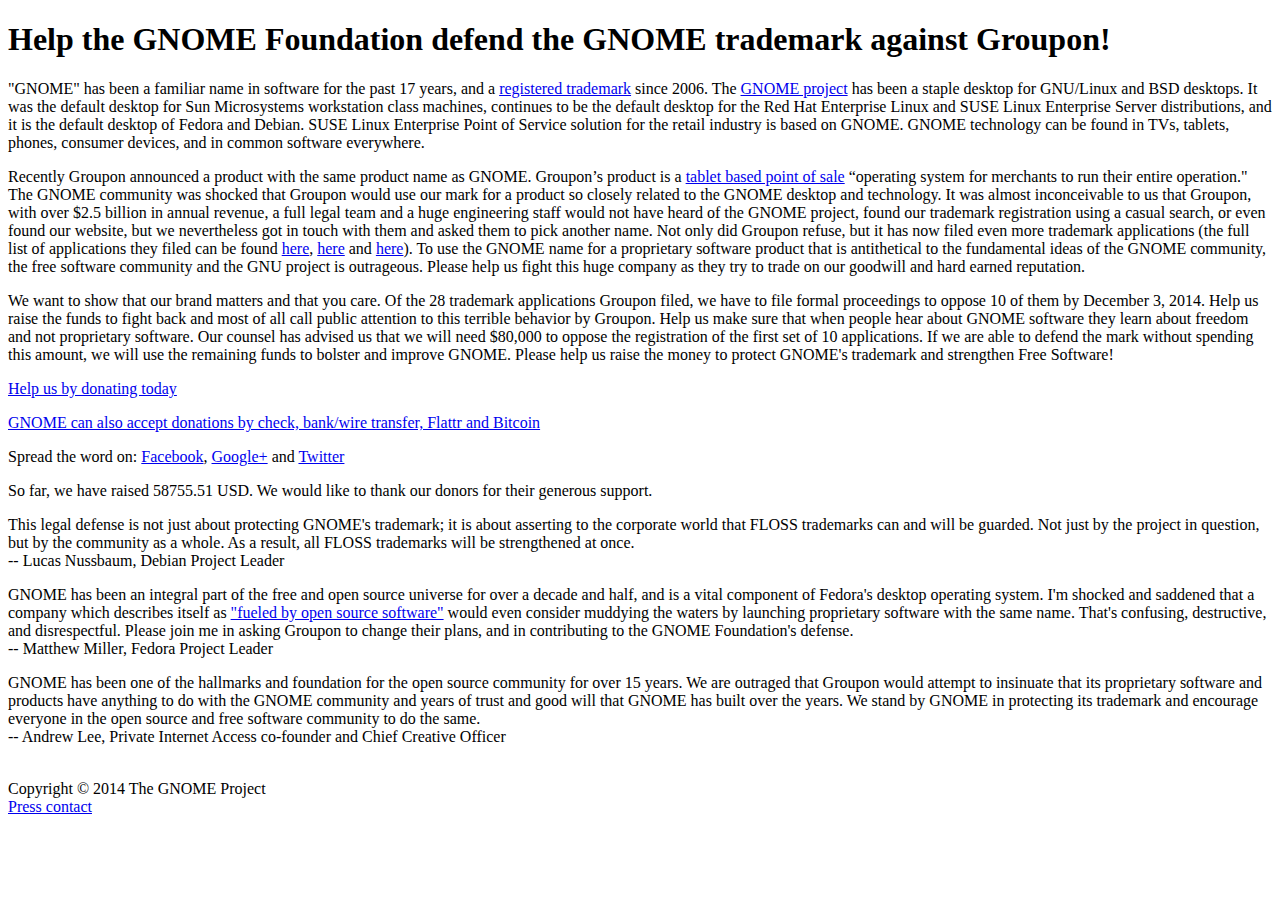
==== theme/groupon/index.html @ 88a415b1 "Fix typos on the css class name" ====
<!DOCTYPE html>
<html lang="en">
  <head>
    <meta charset="utf-8">
    <meta http-equiv="X-UA-Compatible" content="IE=edge">
    <meta name="viewport" content="width=device-width, initial-scale=1">
    <title>Help the GNOME Foundation defend the GNOME trademark</title>

    <!-- Bootstrap -->
    <link href="https://static.gnome.org/groupon/css/bootstrap.min.css" rel="stylesheet">
    <link href="https://static.gnome.org/groupon/css/gnome-vs-groupon.css" rel="stylesheet">
    <link rel="icon" type="image/png" href="http://www.gnome.org/wp-content/themes/gnome-grass/images/favicon.png" />

    <!-- HTML5 shim and Respond.js for IE8 support of HTML5 elements and media queries -->
    <!-- WARNING: Respond.js doesn't work if you view the page via file:// -->
    <!--[if lt IE 9]>
      <script src="https://oss.maxcdn.com/html5shiv/3.7.2/html5shiv.min.js"></script>
      <script src="https://oss.maxcdn.com/respond/1.4.2/respond.min.js"></script>
    <![endif]-->
  </head>
  <body>

    <div class="header">
      <div class="container">
        <div class="row">
          <div class="col-md-10 col-md-offset-1"><h1>Help the GNOME Foundation defend the GNOME trademark against Groupon!</h1></div>
        </div>
      </div>
   </div>

    <div class="container paragraphs">
      <div class="row">
        <div class="col-md-10 col-md-offset-1">
          <p>"GNOME" has been a familiar name in software for the past 17 years, and a <a href="http://tsdr.uspto.gov/#caseNumber=76368848&caseType=SERIAL_NO&searchType=statusSearch">registered trademark</a> since 2006. The <a href="https://www.gnome.org/">GNOME project</a> has been a staple desktop for GNU/Linux and BSD desktops. It was the default desktop for Sun Microsystems workstation class machines, continues to be the default desktop for the Red Hat Enterprise Linux and SUSE Linux Enterprise Server distributions, and it is the default desktop of Fedora and Debian. SUSE Linux Enterprise Point of Service solution for the retail industry is based on GNOME. GNOME technology can be found in TVs, tablets, phones, consumer devices, and in common software everywhere.</p>

          <p>Recently Groupon announced a product with the same product name as GNOME. Groupon’s product is a <a href="http://investor.groupon.com/releasedetail.cfm?releaseid=848707">tablet based point of sale</a> “operating system for merchants to run their entire operation." The GNOME community was shocked that Groupon would use our mark for a product so closely related to the GNOME desktop and technology. It was almost inconceivable to us that Groupon, with over $2.5 billion in annual revenue, a full legal team and a huge engineering staff would not have heard of the GNOME project, found our trademark registration using a casual search, or even found our website, but we nevertheless got in touch with them and asked them to pick another name. Not only did Groupon refuse, but it has now filed even more trademark applications (the full list of applications they filed can be found <a href="http://tsdr.uspto.gov/#caseNumber=86200190%0A86200193%0A86200194%0A86200196%0A86200657%0A86200661%0A86200759%0A86200763%0A86200765%0A86227618%0A&caseType=SERIAL_NO&searchType=multiStatus">here</a>, <a href="http://tsdr.uspto.gov/#caseNumber=86287930%0A86287935%0A86287938%0A86287940%0A86287946%0A86287951%0A&caseType=SERIAL_NO&searchType=multiStatus">here</a> and <a href="http://tsdr.uspto.gov/#caseNumber=86441913%0A86441922%0A86441923%0A86441925%0A86441926%0A86441930%0A86441933%0A86441934%0A86441937%0A86441941%0A86441945%0A86441951%0A&caseType=SERIAL_NO&searchType=multiStatus">here</a>). To use the GNOME name for a proprietary software product that is antithetical to the fundamental ideas of the GNOME community, the free software community and the GNU project is outrageous. Please help us fight this huge company as they try to trade on our goodwill and hard earned reputation.</p>

          <p>We want to show that our brand matters and that you care. Of the 28 trademark applications Groupon filed, we have to file formal proceedings to oppose 10 of them by December 3, 2014. Help us raise the funds to fight back and most of all call public attention to this terrible behavior by Groupon. Help us make sure that when people hear about GNOME software they learn about freedom and not proprietary software.  Our counsel has advised us that we will need $80,000 to oppose the registration of the first set of 10 applications. If we are able to defend the mark without spending this amount, we will use the remaining funds to bolster and improve GNOME. Please help us raise the money to protect GNOME's trademark and strengthen Free Software!</p>

          <div class="row">
            <div class="col-md-6 col-md-offset-3">
              <div class="donate-share-container">
                <a href="https://www.paypal.com/cgi-bin/webscr?cmd=_s-xclick&hosted_button_id=LKMQSMA5WPZQL" class="btn btn-success donate-button">Help us by donating today</a>
		<p class="spread-the-word"><a href="https://www.gnome.org/friends/other-ways-to-donate/">GNOME can also accept donations by check, bank/wire transfer, Flattr and Bitcoin</a></p>
                <p class="spread-the-word">Spread the word on: <a href="https://www.facebook.com/sharer.php?u=https://gnome.org/groupon/&t=Help%20the%20GNOME%20Foundation%20defend%20the%20GNOME%20trademark%20against%20Groupon!%20Please%20donate%20at%20https://gnome.org/groupon/">Facebook</a>, <a href="https://plus.google.com/share?url=https://gnome.org/groupon/">Google+</a> and <a href="https://twitter.com/intent/tweet?text=Help%20the%20GNOME%20Foundation%20%28@gnome%29%20defend%20the%20GNOME%20trademark%20against%20Groupon!%20To%20%23defendGNOME%20please%20donate%20at&url=https://gnome.org/groupon/&related=gnome">Twitter</a></p>
                <p class="spread-the-word">So far, we have raised 58755.51 USD. We would like to thank our donors for their generous support.</p>
              </div>
            </div>
          </div>

         <p><quote>This legal defense is not just about protecting GNOME's trademark; it is about asserting to the corporate world that FLOSS trademarks can and will be guarded. Not just by the project in question, but by the community as a whole. As a result, all FLOSS trademarks will be strengthened at once.</quote><br/>
-- Lucas Nussbaum, Debian Project Leader</p>

<p><quote>GNOME has been an integral part of the free and open source universe for over a decade and half, and is a vital component of Fedora's desktop operating system. I'm shocked and saddened that a company which describes itself as <a href="https://engineering.groupon.com/2014/open-source/sharing-is-caring-open-source-at-groupon/">"fueled by open source software"</a> would even consider muddying the waters by launching proprietary software with the same name. That's confusing, destructive, and disrespectful. Please join me in asking Groupon to change their plans, and in contributing to the GNOME Foundation's defense.</quote><br/>
  -- Matthew Miller, Fedora Project Leader</p>

  <p><quote>GNOME has been one of the hallmarks and foundation for the open source community for over 15 years.  We are outraged that Groupon would attempt to insinuate that its proprietary software and products have anything to do with the GNOME community and years of trust and good will that GNOME has built over the years.  We stand by GNOME in protecting its trademark and encourage everyone in the open source and free software community to do the same.</quote><br/>
  -- Andrew Lee, Private Internet Access co-founder and Chief Creative Officer</p>

          <div class="footer-art"></div>

        </div>
      </div>
   </div>

   <div class="footer-grass">&nbsp;</div>

    <div class="footer">
            Copyright © 2014 The GNOME Project</br>
            <a href="mailto:groupon@gnome.org">Press contact</a>
   </div>

  </body>
</html>

<!-- Piwik -->
<script type="text/javascript">
  var _paq = _paq || [];
  _paq.push(['disableCookies']);
  _paq.push(["trackPageView"]);
  _paq.push(["enableLinkTracking"]);

  (function() {
    var u=(("https:" == document.location.protocol) ? "https" : "http") + "://webstats.gnome.org/";
    _paq.push(["setTrackerUrl", u+"piwik.php"]);
    _paq.push(["setSiteId", "7"]);
    var d=document, g=d.createElement("script"), s=d.getElementsByTagName("script")[0]; g.type="text/javascript";
    g.defer=true; g.async=true; g.src=u+"piwik.js"; s.parentNode.insertBefore(g,s);
  })();
</script>
<!-- End Piwik Code -->
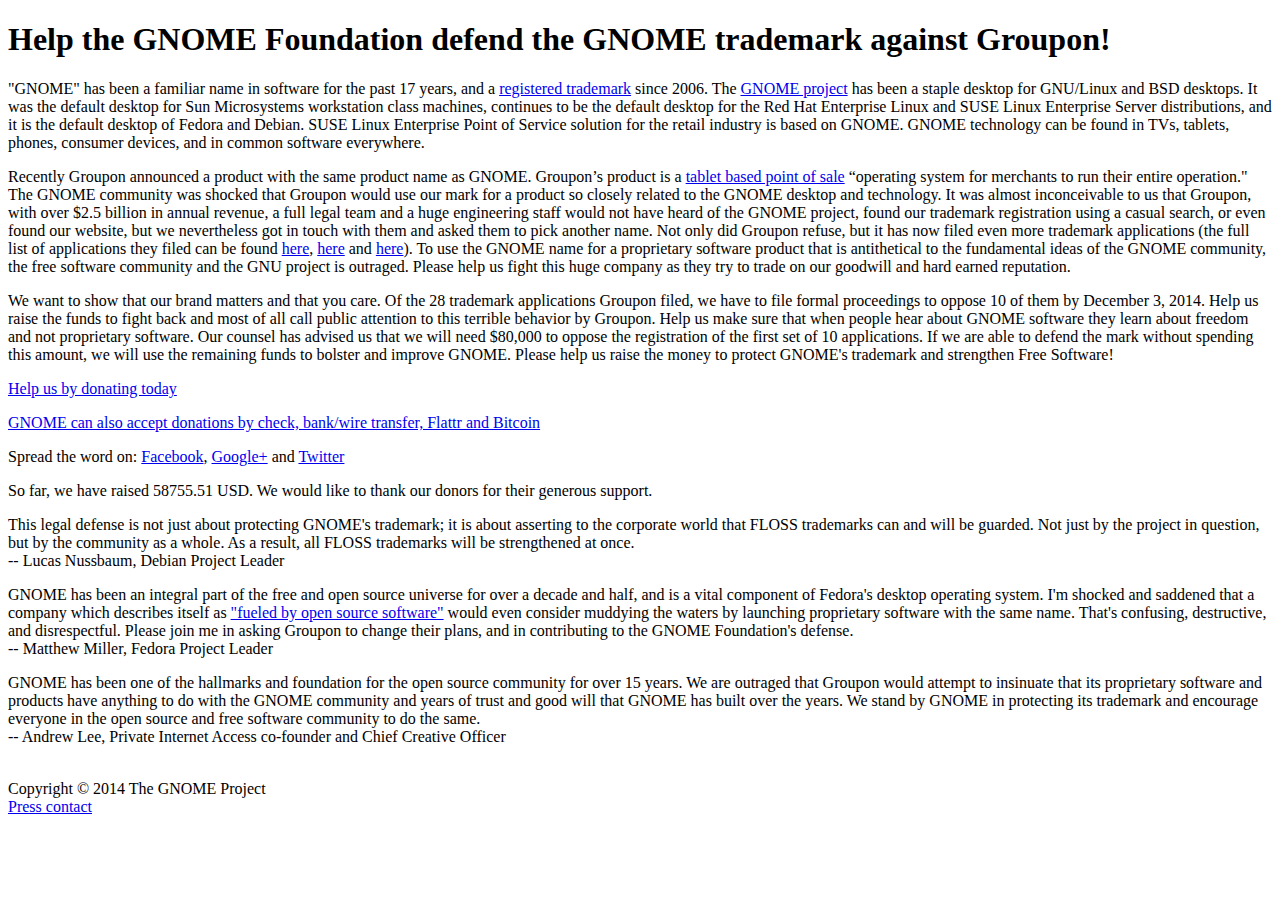
==== commit e8f4c974: "Fix typo on groupon page" ====
--- a/theme/groupon/index.html
+++ b/theme/groupon/index.html
@@ -33,7 +33,7 @@
         <div class="col-md-10 col-md-offset-1">
           <p>"GNOME" has been a familiar name in software for the past 17 years, and a <a href="http://tsdr.uspto.gov/#caseNumber=76368848&caseType=SERIAL_NO&searchType=statusSearch">registered trademark</a> since 2006. The <a href="https://www.gnome.org/">GNOME project</a> has been a staple desktop for GNU/Linux and BSD desktops. It was the default desktop for Sun Microsystems workstation class machines, continues to be the default desktop for the Red Hat Enterprise Linux and SUSE Linux Enterprise Server distributions, and it is the default desktop of Fedora and Debian. SUSE Linux Enterprise Point of Service solution for the retail industry is based on GNOME. GNOME technology can be found in TVs, tablets, phones, consumer devices, and in common software everywhere.</p>
 
-          <p>Recently Groupon announced a product with the same product name as GNOME. Groupon’s product is a <a href="http://investor.groupon.com/releasedetail.cfm?releaseid=848707">tablet based point of sale</a> “operating system for merchants to run their entire operation." The GNOME community was shocked that Groupon would use our mark for a product so closely related to the GNOME desktop and technology. It was almost inconceivable to us that Groupon, with over $2.5 billion in annual revenue, a full legal team and a huge engineering staff would not have heard of the GNOME project, found our trademark registration using a casual search, or even found our website, but we nevertheless got in touch with them and asked them to pick another name. Not only did Groupon refuse, but it has now filed even more trademark applications (the full list of applications they filed can be found <a href="http://tsdr.uspto.gov/#caseNumber=86200190%0A86200193%0A86200194%0A86200196%0A86200657%0A86200661%0A86200759%0A86200763%0A86200765%0A86227618%0A&caseType=SERIAL_NO&searchType=multiStatus">here</a>, <a href="http://tsdr.uspto.gov/#caseNumber=86287930%0A86287935%0A86287938%0A86287940%0A86287946%0A86287951%0A&caseType=SERIAL_NO&searchType=multiStatus">here</a> and <a href="http://tsdr.uspto.gov/#caseNumber=86441913%0A86441922%0A86441923%0A86441925%0A86441926%0A86441930%0A86441933%0A86441934%0A86441937%0A86441941%0A86441945%0A86441951%0A&caseType=SERIAL_NO&searchType=multiStatus">here</a>). To use the GNOME name for a proprietary software product that is antithetical to the fundamental ideas of the GNOME community, the free software community and the GNU project is outrageous. Please help us fight this huge company as they try to trade on our goodwill and hard earned reputation.</p>
+          <p>Recently Groupon announced a product with the same product name as GNOME. Groupon’s product is a <a href="http://investor.groupon.com/releasedetail.cfm?releaseid=848707">tablet based point of sale</a> “operating system for merchants to run their entire operation." The GNOME community was shocked that Groupon would use our mark for a product so closely related to the GNOME desktop and technology. It was almost inconceivable to us that Groupon, with over $2.5 billion in annual revenue, a full legal team and a huge engineering staff would not have heard of the GNOME project, found our trademark registration using a casual search, or even found our website, but we nevertheless got in touch with them and asked them to pick another name. Not only did Groupon refuse, but it has now filed even more trademark applications (the full list of applications they filed can be found <a href="http://tsdr.uspto.gov/#caseNumber=86200190%0A86200193%0A86200194%0A86200196%0A86200657%0A86200661%0A86200759%0A86200763%0A86200765%0A86227618%0A&caseType=SERIAL_NO&searchType=multiStatus">here</a>, <a href="http://tsdr.uspto.gov/#caseNumber=86287930%0A86287935%0A86287938%0A86287940%0A86287946%0A86287951%0A&caseType=SERIAL_NO&searchType=multiStatus">here</a> and <a href="http://tsdr.uspto.gov/#caseNumber=86441913%0A86441922%0A86441923%0A86441925%0A86441926%0A86441930%0A86441933%0A86441934%0A86441937%0A86441941%0A86441945%0A86441951%0A&caseType=SERIAL_NO&searchType=multiStatus">here</a>). To use the GNOME name for a proprietary software product that is antithetical to the fundamental ideas of the GNOME community, the free software community and the GNU project is outraged. Please help us fight this huge company as they try to trade on our goodwill and hard earned reputation.</p>
 
           <p>We want to show that our brand matters and that you care. Of the 28 trademark applications Groupon filed, we have to file formal proceedings to oppose 10 of them by December 3, 2014. Help us raise the funds to fight back and most of all call public attention to this terrible behavior by Groupon. Help us make sure that when people hear about GNOME software they learn about freedom and not proprietary software.  Our counsel has advised us that we will need $80,000 to oppose the registration of the first set of 10 applications. If we are able to defend the mark without spending this amount, we will use the remaining funds to bolster and improve GNOME. Please help us raise the money to protect GNOME's trademark and strengthen Free Software!</p>
 
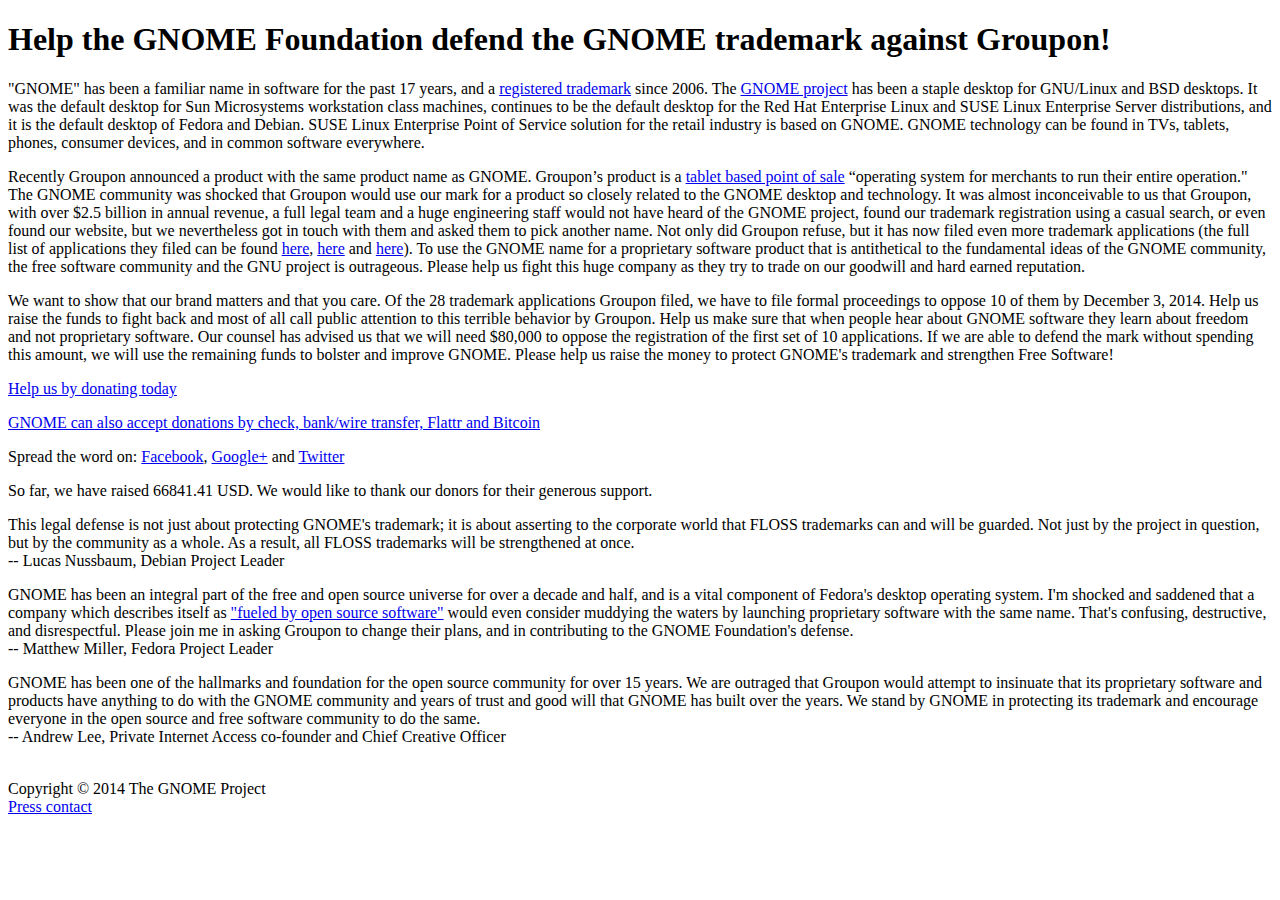
==== commit 22943a27: "Groupon: updated web site" ====
--- a/theme/groupon/index.html
+++ b/theme/groupon/index.html
@@ -33,7 +33,7 @@
         <div class="col-md-10 col-md-offset-1">
           <p>"GNOME" has been a familiar name in software for the past 17 years, and a <a href="http://tsdr.uspto.gov/#caseNumber=76368848&caseType=SERIAL_NO&searchType=statusSearch">registered trademark</a> since 2006. The <a href="https://www.gnome.org/">GNOME project</a> has been a staple desktop for GNU/Linux and BSD desktops. It was the default desktop for Sun Microsystems workstation class machines, continues to be the default desktop for the Red Hat Enterprise Linux and SUSE Linux Enterprise Server distributions, and it is the default desktop of Fedora and Debian. SUSE Linux Enterprise Point of Service solution for the retail industry is based on GNOME. GNOME technology can be found in TVs, tablets, phones, consumer devices, and in common software everywhere.</p>
 
-          <p>Recently Groupon announced a product with the same product name as GNOME. Groupon’s product is a <a href="http://investor.groupon.com/releasedetail.cfm?releaseid=848707">tablet based point of sale</a> “operating system for merchants to run their entire operation." The GNOME community was shocked that Groupon would use our mark for a product so closely related to the GNOME desktop and technology. It was almost inconceivable to us that Groupon, with over $2.5 billion in annual revenue, a full legal team and a huge engineering staff would not have heard of the GNOME project, found our trademark registration using a casual search, or even found our website, but we nevertheless got in touch with them and asked them to pick another name. Not only did Groupon refuse, but it has now filed even more trademark applications (the full list of applications they filed can be found <a href="http://tsdr.uspto.gov/#caseNumber=86200190%0A86200193%0A86200194%0A86200196%0A86200657%0A86200661%0A86200759%0A86200763%0A86200765%0A86227618%0A&caseType=SERIAL_NO&searchType=multiStatus">here</a>, <a href="http://tsdr.uspto.gov/#caseNumber=86287930%0A86287935%0A86287938%0A86287940%0A86287946%0A86287951%0A&caseType=SERIAL_NO&searchType=multiStatus">here</a> and <a href="http://tsdr.uspto.gov/#caseNumber=86441913%0A86441922%0A86441923%0A86441925%0A86441926%0A86441930%0A86441933%0A86441934%0A86441937%0A86441941%0A86441945%0A86441951%0A&caseType=SERIAL_NO&searchType=multiStatus">here</a>). To use the GNOME name for a proprietary software product that is antithetical to the fundamental ideas of the GNOME community, the free software community and the GNU project is outraged. Please help us fight this huge company as they try to trade on our goodwill and hard earned reputation.</p>
+          <p>Recently Groupon announced a product with the same product name as GNOME. Groupon’s product is a <a href="http://investor.groupon.com/releasedetail.cfm?releaseid=848707">tablet based point of sale</a> “operating system for merchants to run their entire operation." The GNOME community was shocked that Groupon would use our mark for a product so closely related to the GNOME desktop and technology. It was almost inconceivable to us that Groupon, with over $2.5 billion in annual revenue, a full legal team and a huge engineering staff would not have heard of the GNOME project, found our trademark registration using a casual search, or even found our website, but we nevertheless got in touch with them and asked them to pick another name. Not only did Groupon refuse, but it has now filed even more trademark applications (the full list of applications they filed can be found <a href="http://tsdr.uspto.gov/#caseNumber=86200190%0A86200193%0A86200194%0A86200196%0A86200657%0A86200661%0A86200759%0A86200763%0A86200765%0A86227618%0A&caseType=SERIAL_NO&searchType=multiStatus">here</a>, <a href="http://tsdr.uspto.gov/#caseNumber=86287930%0A86287935%0A86287938%0A86287940%0A86287946%0A86287951%0A&caseType=SERIAL_NO&searchType=multiStatus">here</a> and <a href="http://tsdr.uspto.gov/#caseNumber=86441913%0A86441922%0A86441923%0A86441925%0A86441926%0A86441930%0A86441933%0A86441934%0A86441937%0A86441941%0A86441945%0A86441951%0A&caseType=SERIAL_NO&searchType=multiStatus">here</a>). To use the GNOME name for a proprietary software product that is antithetical to the fundamental ideas of the GNOME community, the free software community and the GNU project is outrageous. Please help us fight this huge company as they try to trade on our goodwill and hard earned reputation.</p>
 
           <p>We want to show that our brand matters and that you care. Of the 28 trademark applications Groupon filed, we have to file formal proceedings to oppose 10 of them by December 3, 2014. Help us raise the funds to fight back and most of all call public attention to this terrible behavior by Groupon. Help us make sure that when people hear about GNOME software they learn about freedom and not proprietary software.  Our counsel has advised us that we will need $80,000 to oppose the registration of the first set of 10 applications. If we are able to defend the mark without spending this amount, we will use the remaining funds to bolster and improve GNOME. Please help us raise the money to protect GNOME's trademark and strengthen Free Software!</p>
 
@@ -43,7 +43,7 @@
                 <a href="https://www.paypal.com/cgi-bin/webscr?cmd=_s-xclick&hosted_button_id=LKMQSMA5WPZQL" class="btn btn-success donate-button">Help us by donating today</a>
 		<p class="spread-the-word"><a href="https://www.gnome.org/friends/other-ways-to-donate/">GNOME can also accept donations by check, bank/wire transfer, Flattr and Bitcoin</a></p>
                 <p class="spread-the-word">Spread the word on: <a href="https://www.facebook.com/sharer.php?u=https://gnome.org/groupon/&t=Help%20the%20GNOME%20Foundation%20defend%20the%20GNOME%20trademark%20against%20Groupon!%20Please%20donate%20at%20https://gnome.org/groupon/">Facebook</a>, <a href="https://plus.google.com/share?url=https://gnome.org/groupon/">Google+</a> and <a href="https://twitter.com/intent/tweet?text=Help%20the%20GNOME%20Foundation%20%28@gnome%29%20defend%20the%20GNOME%20trademark%20against%20Groupon!%20To%20%23defendGNOME%20please%20donate%20at&url=https://gnome.org/groupon/&related=gnome">Twitter</a></p>
-                <p class="spread-the-word">So far, we have raised 58755.51 USD. We would like to thank our donors for their generous support.</p>
+                <p class="spread-the-word">So far, we have raised 66841.41 USD. We would like to thank our donors for their generous support.</p>
               </div>
             </div>
           </div>
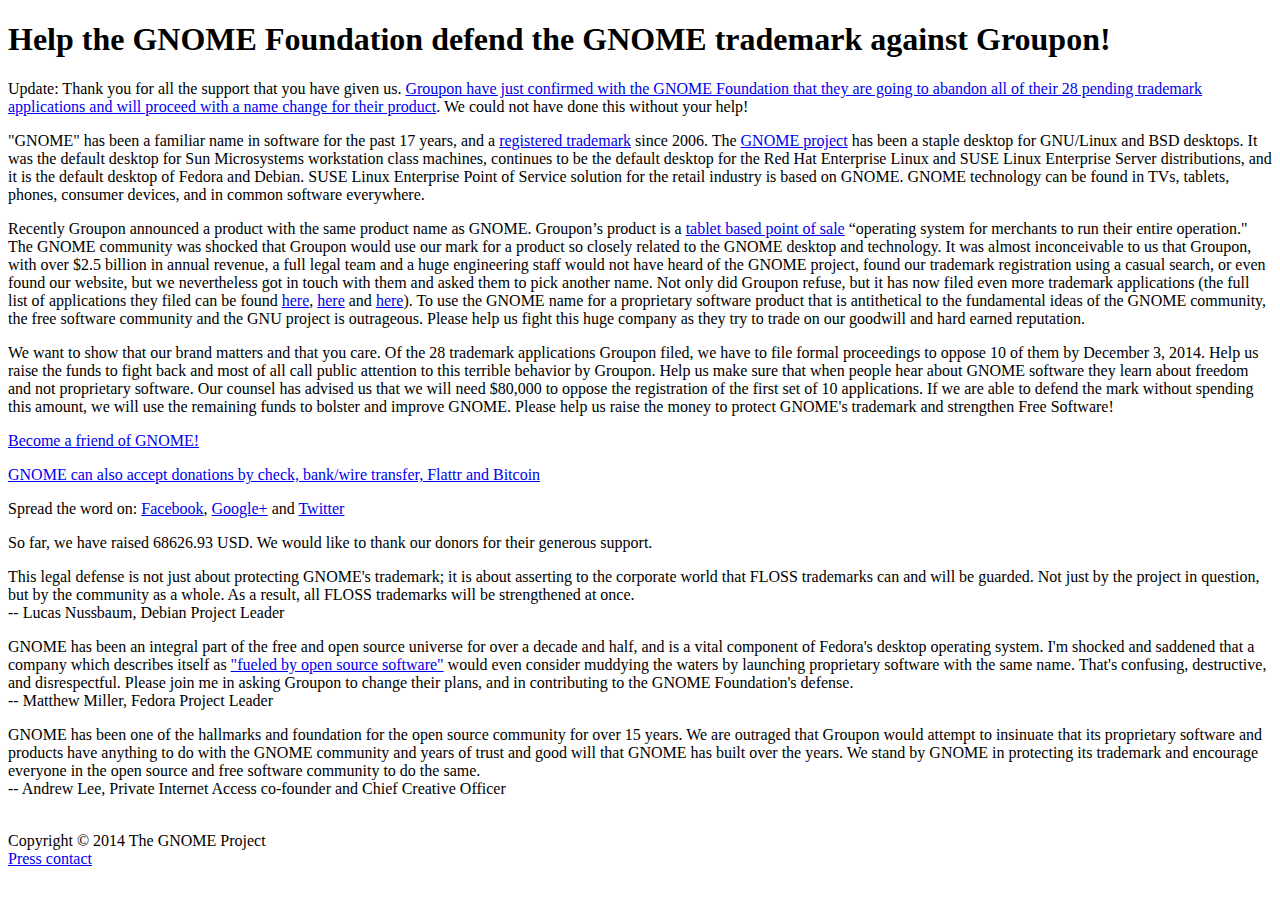
==== commit e518132a: "Add link, improve wording for groupon" ====
--- a/theme/groupon/index.html
+++ b/theme/groupon/index.html
@@ -31,6 +31,14 @@
     <div class="container paragraphs">
       <div class="row">
         <div class="col-md-10 col-md-offset-1">
+
+	  <p>Update: Thank you for all the support that you have given us.
+	  <a href="http://www.gnome.org/news/2014/11/groupon-has-agreed-to-change-its-product-name/">Groupon
+	  have just confirmed with the GNOME Foundation that they are going to
+	  abandon all of their 28 pending trademark applications and will
+	  proceed with a name change for their product</a>. We could not have
+	  done this without your help!</p>
+
           <p>"GNOME" has been a familiar name in software for the past 17 years, and a <a href="http://tsdr.uspto.gov/#caseNumber=76368848&caseType=SERIAL_NO&searchType=statusSearch">registered trademark</a> since 2006. The <a href="https://www.gnome.org/">GNOME project</a> has been a staple desktop for GNU/Linux and BSD desktops. It was the default desktop for Sun Microsystems workstation class machines, continues to be the default desktop for the Red Hat Enterprise Linux and SUSE Linux Enterprise Server distributions, and it is the default desktop of Fedora and Debian. SUSE Linux Enterprise Point of Service solution for the retail industry is based on GNOME. GNOME technology can be found in TVs, tablets, phones, consumer devices, and in common software everywhere.</p>
 
           <p>Recently Groupon announced a product with the same product name as GNOME. Groupon’s product is a <a href="http://investor.groupon.com/releasedetail.cfm?releaseid=848707">tablet based point of sale</a> “operating system for merchants to run their entire operation." The GNOME community was shocked that Groupon would use our mark for a product so closely related to the GNOME desktop and technology. It was almost inconceivable to us that Groupon, with over $2.5 billion in annual revenue, a full legal team and a huge engineering staff would not have heard of the GNOME project, found our trademark registration using a casual search, or even found our website, but we nevertheless got in touch with them and asked them to pick another name. Not only did Groupon refuse, but it has now filed even more trademark applications (the full list of applications they filed can be found <a href="http://tsdr.uspto.gov/#caseNumber=86200190%0A86200193%0A86200194%0A86200196%0A86200657%0A86200661%0A86200759%0A86200763%0A86200765%0A86227618%0A&caseType=SERIAL_NO&searchType=multiStatus">here</a>, <a href="http://tsdr.uspto.gov/#caseNumber=86287930%0A86287935%0A86287938%0A86287940%0A86287946%0A86287951%0A&caseType=SERIAL_NO&searchType=multiStatus">here</a> and <a href="http://tsdr.uspto.gov/#caseNumber=86441913%0A86441922%0A86441923%0A86441925%0A86441926%0A86441930%0A86441933%0A86441934%0A86441937%0A86441941%0A86441945%0A86441951%0A&caseType=SERIAL_NO&searchType=multiStatus">here</a>). To use the GNOME name for a proprietary software product that is antithetical to the fundamental ideas of the GNOME community, the free software community and the GNU project is outrageous. Please help us fight this huge company as they try to trade on our goodwill and hard earned reputation.</p>
@@ -40,10 +48,10 @@
           <div class="row">
             <div class="col-md-6 col-md-offset-3">
               <div class="donate-share-container">
-                <a href="https://www.paypal.com/cgi-bin/webscr?cmd=_s-xclick&hosted_button_id=LKMQSMA5WPZQL" class="btn btn-success donate-button">Help us by donating today</a>
+                <a href="https://www.gnome.org/friends/" class="btn btn-success donate-button">Become a friend of GNOME!</a>
 		<p class="spread-the-word"><a href="https://www.gnome.org/friends/other-ways-to-donate/">GNOME can also accept donations by check, bank/wire transfer, Flattr and Bitcoin</a></p>
                 <p class="spread-the-word">Spread the word on: <a href="https://www.facebook.com/sharer.php?u=https://gnome.org/groupon/&t=Help%20the%20GNOME%20Foundation%20defend%20the%20GNOME%20trademark%20against%20Groupon!%20Please%20donate%20at%20https://gnome.org/groupon/">Facebook</a>, <a href="https://plus.google.com/share?url=https://gnome.org/groupon/">Google+</a> and <a href="https://twitter.com/intent/tweet?text=Help%20the%20GNOME%20Foundation%20%28@gnome%29%20defend%20the%20GNOME%20trademark%20against%20Groupon!%20To%20%23defendGNOME%20please%20donate%20at&url=https://gnome.org/groupon/&related=gnome">Twitter</a></p>
-                <p class="spread-the-word">So far, we have raised 66841.41 USD. We would like to thank our donors for their generous support.</p>
+                <p class="spread-the-word">So far, we have raised 68626.93 USD. We would like to thank our donors for their generous support.</p>
               </div>
             </div>
           </div>
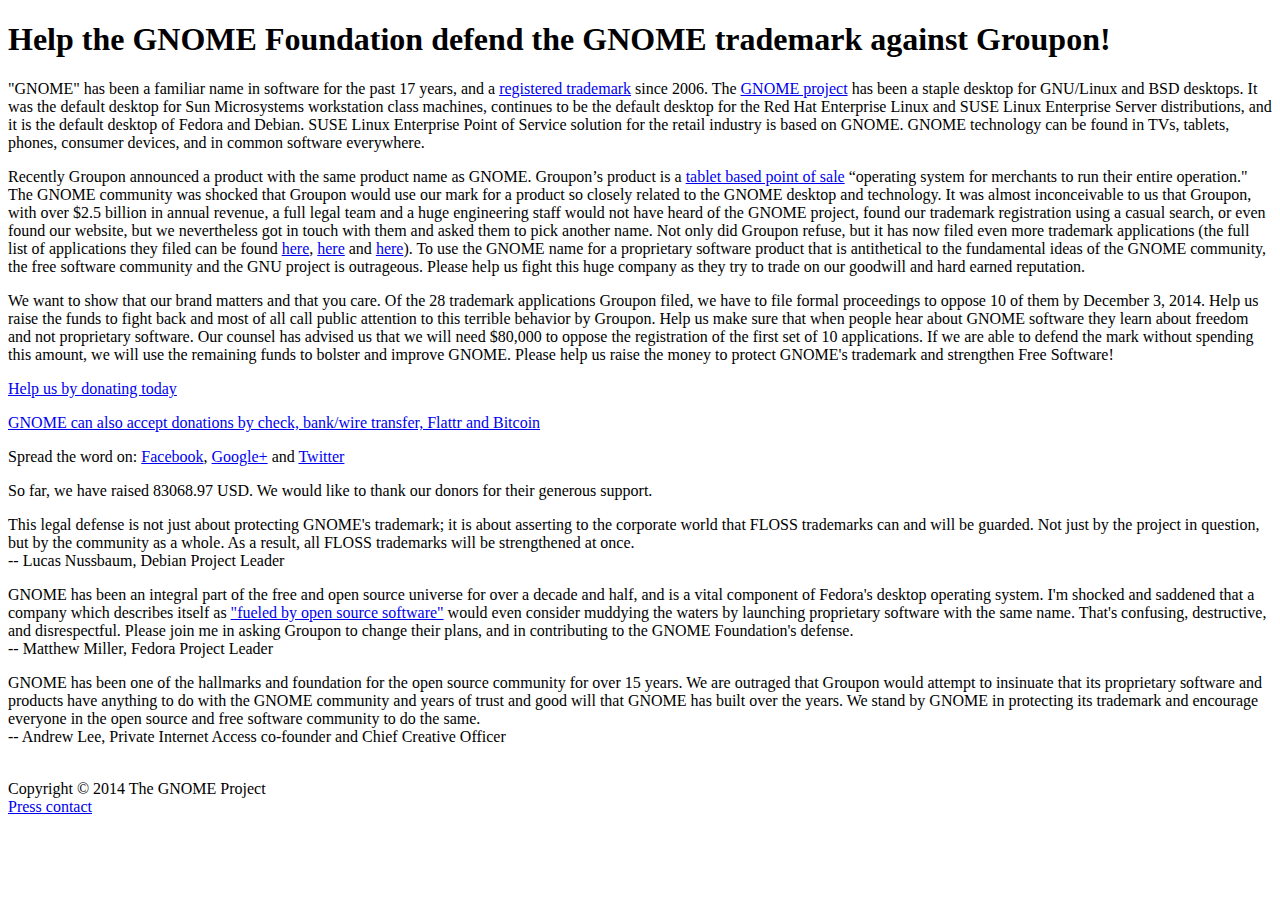
==== commit b4e6eb94: "Groupon: updated web site" ====
--- a/theme/groupon/index.html
+++ b/theme/groupon/index.html
@@ -31,14 +31,6 @@
     <div class="container paragraphs">
       <div class="row">
         <div class="col-md-10 col-md-offset-1">
-
-	  <p>Update: Thank you for all the support that you have given us.
-	  <a href="http://www.gnome.org/news/2014/11/groupon-has-agreed-to-change-its-product-name/">Groupon
-	  have just confirmed with the GNOME Foundation that they are going to
-	  abandon all of their 28 pending trademark applications and will
-	  proceed with a name change for their product</a>. We could not have
-	  done this without your help!</p>
-
           <p>"GNOME" has been a familiar name in software for the past 17 years, and a <a href="http://tsdr.uspto.gov/#caseNumber=76368848&caseType=SERIAL_NO&searchType=statusSearch">registered trademark</a> since 2006. The <a href="https://www.gnome.org/">GNOME project</a> has been a staple desktop for GNU/Linux and BSD desktops. It was the default desktop for Sun Microsystems workstation class machines, continues to be the default desktop for the Red Hat Enterprise Linux and SUSE Linux Enterprise Server distributions, and it is the default desktop of Fedora and Debian. SUSE Linux Enterprise Point of Service solution for the retail industry is based on GNOME. GNOME technology can be found in TVs, tablets, phones, consumer devices, and in common software everywhere.</p>
 
           <p>Recently Groupon announced a product with the same product name as GNOME. Groupon’s product is a <a href="http://investor.groupon.com/releasedetail.cfm?releaseid=848707">tablet based point of sale</a> “operating system for merchants to run their entire operation." The GNOME community was shocked that Groupon would use our mark for a product so closely related to the GNOME desktop and technology. It was almost inconceivable to us that Groupon, with over $2.5 billion in annual revenue, a full legal team and a huge engineering staff would not have heard of the GNOME project, found our trademark registration using a casual search, or even found our website, but we nevertheless got in touch with them and asked them to pick another name. Not only did Groupon refuse, but it has now filed even more trademark applications (the full list of applications they filed can be found <a href="http://tsdr.uspto.gov/#caseNumber=86200190%0A86200193%0A86200194%0A86200196%0A86200657%0A86200661%0A86200759%0A86200763%0A86200765%0A86227618%0A&caseType=SERIAL_NO&searchType=multiStatus">here</a>, <a href="http://tsdr.uspto.gov/#caseNumber=86287930%0A86287935%0A86287938%0A86287940%0A86287946%0A86287951%0A&caseType=SERIAL_NO&searchType=multiStatus">here</a> and <a href="http://tsdr.uspto.gov/#caseNumber=86441913%0A86441922%0A86441923%0A86441925%0A86441926%0A86441930%0A86441933%0A86441934%0A86441937%0A86441941%0A86441945%0A86441951%0A&caseType=SERIAL_NO&searchType=multiStatus">here</a>). To use the GNOME name for a proprietary software product that is antithetical to the fundamental ideas of the GNOME community, the free software community and the GNU project is outrageous. Please help us fight this huge company as they try to trade on our goodwill and hard earned reputation.</p>
@@ -48,10 +40,10 @@
           <div class="row">
             <div class="col-md-6 col-md-offset-3">
               <div class="donate-share-container">
-                <a href="https://www.gnome.org/friends/" class="btn btn-success donate-button">Become a friend of GNOME!</a>
+                <a href="https://www.paypal.com/cgi-bin/webscr?cmd=_s-xclick&hosted_button_id=LKMQSMA5WPZQL" class="btn btn-success donate-button">Help us by donating today</a>
 		<p class="spread-the-word"><a href="https://www.gnome.org/friends/other-ways-to-donate/">GNOME can also accept donations by check, bank/wire transfer, Flattr and Bitcoin</a></p>
                 <p class="spread-the-word">Spread the word on: <a href="https://www.facebook.com/sharer.php?u=https://gnome.org/groupon/&t=Help%20the%20GNOME%20Foundation%20defend%20the%20GNOME%20trademark%20against%20Groupon!%20Please%20donate%20at%20https://gnome.org/groupon/">Facebook</a>, <a href="https://plus.google.com/share?url=https://gnome.org/groupon/">Google+</a> and <a href="https://twitter.com/intent/tweet?text=Help%20the%20GNOME%20Foundation%20%28@gnome%29%20defend%20the%20GNOME%20trademark%20against%20Groupon!%20To%20%23defendGNOME%20please%20donate%20at&url=https://gnome.org/groupon/&related=gnome">Twitter</a></p>
-                <p class="spread-the-word">So far, we have raised 68626.93 USD. We would like to thank our donors for their generous support.</p>
+                <p class="spread-the-word">So far, we have raised 83068.97 USD. We would like to thank our donors for their generous support.</p>
               </div>
             </div>
           </div>
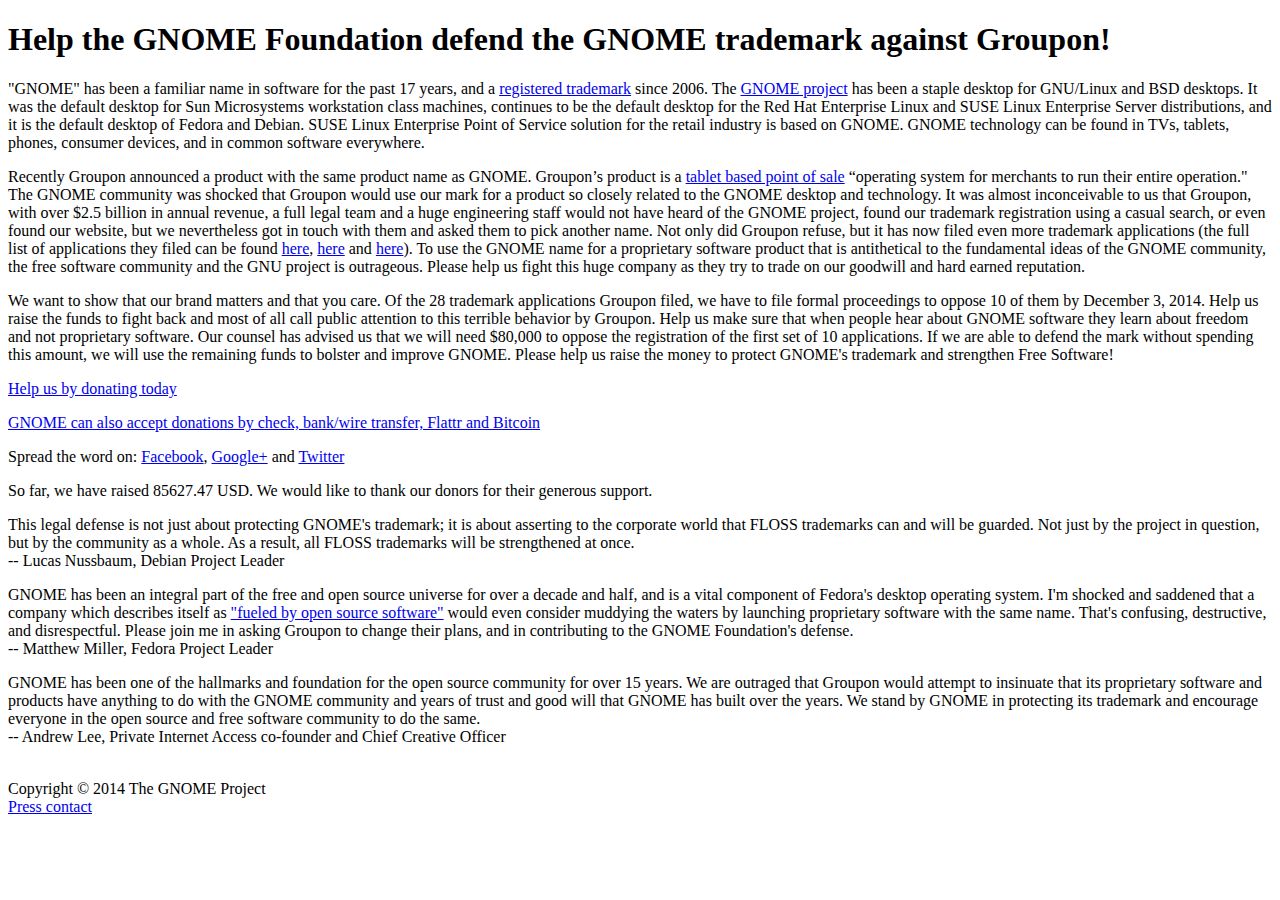
==== commit 997e0879: "Groupon: updated web site" ====
--- a/theme/groupon/index.html
+++ b/theme/groupon/index.html
@@ -43,7 +43,7 @@
                 <a href="https://www.paypal.com/cgi-bin/webscr?cmd=_s-xclick&hosted_button_id=LKMQSMA5WPZQL" class="btn btn-success donate-button">Help us by donating today</a>
 		<p class="spread-the-word"><a href="https://www.gnome.org/friends/other-ways-to-donate/">GNOME can also accept donations by check, bank/wire transfer, Flattr and Bitcoin</a></p>
                 <p class="spread-the-word">Spread the word on: <a href="https://www.facebook.com/sharer.php?u=https://gnome.org/groupon/&t=Help%20the%20GNOME%20Foundation%20defend%20the%20GNOME%20trademark%20against%20Groupon!%20Please%20donate%20at%20https://gnome.org/groupon/">Facebook</a>, <a href="https://plus.google.com/share?url=https://gnome.org/groupon/">Google+</a> and <a href="https://twitter.com/intent/tweet?text=Help%20the%20GNOME%20Foundation%20%28@gnome%29%20defend%20the%20GNOME%20trademark%20against%20Groupon!%20To%20%23defendGNOME%20please%20donate%20at&url=https://gnome.org/groupon/&related=gnome">Twitter</a></p>
-                <p class="spread-the-word">So far, we have raised 83068.97 USD. We would like to thank our donors for their generous support.</p>
+                <p class="spread-the-word">So far, we have raised 85627.47 USD. We would like to thank our donors for their generous support.</p>
               </div>
             </div>
           </div>
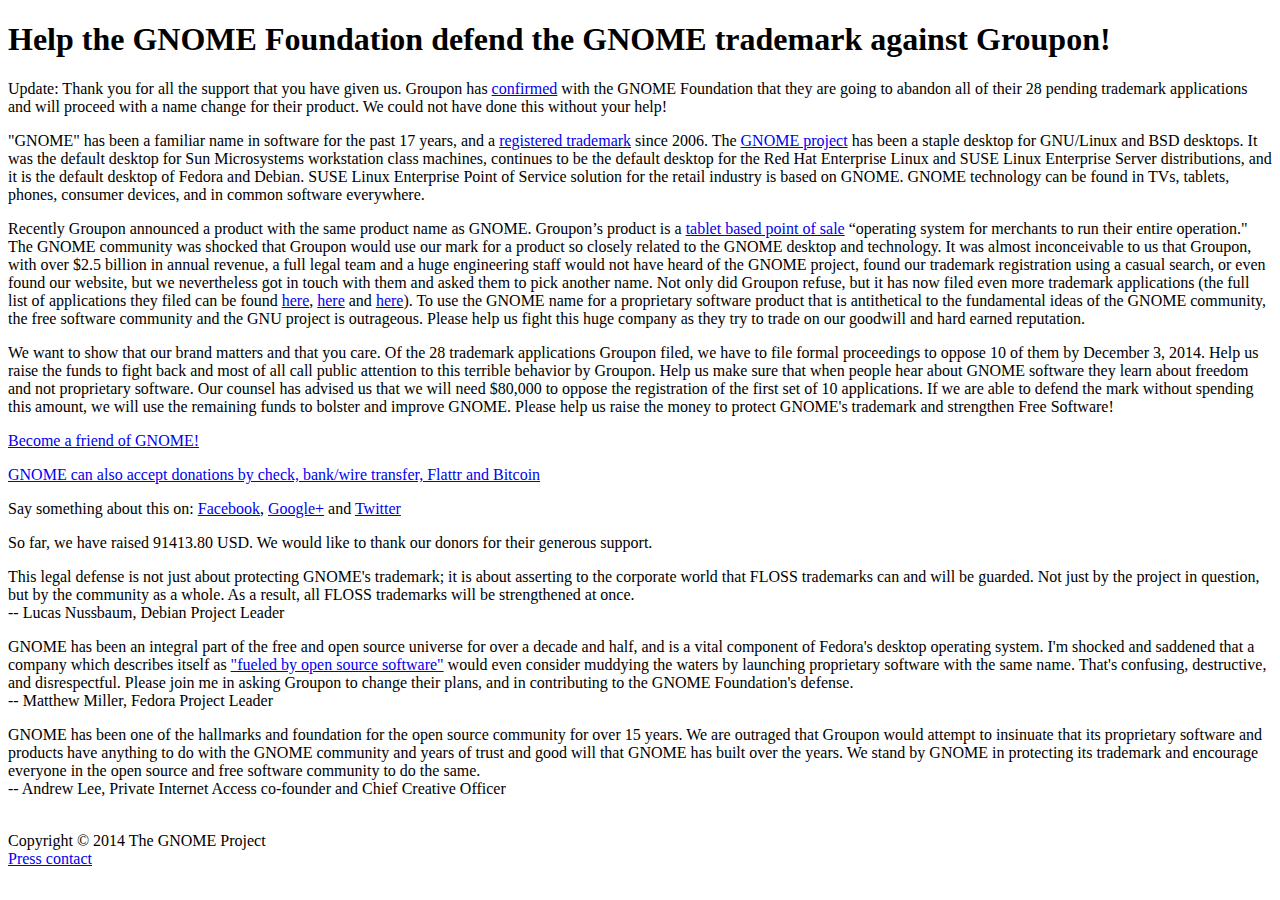
==== commit b4ef74cf: "Groupon: Made a new web site with the updated amount" ====
--- a/theme/groupon/index.html
+++ b/theme/groupon/index.html
@@ -31,6 +31,10 @@
     <div class="container paragraphs">
       <div class="row">
         <div class="col-md-10 col-md-offset-1">
+
+          <p>Update: Thank you for all the support that you have given us.
+          Groupon has <a href="http://www.gnome.org/news/2014/11/groupon-has-agreed-to-change-its-product-name/">confirmed</a> with the GNOME Foundation that they are going to abandon all of their 28 pending trademark applications and will proceed with a name change for their product. We could not have done this without your help!</p>
+
           <p>"GNOME" has been a familiar name in software for the past 17 years, and a <a href="http://tsdr.uspto.gov/#caseNumber=76368848&caseType=SERIAL_NO&searchType=statusSearch">registered trademark</a> since 2006. The <a href="https://www.gnome.org/">GNOME project</a> has been a staple desktop for GNU/Linux and BSD desktops. It was the default desktop for Sun Microsystems workstation class machines, continues to be the default desktop for the Red Hat Enterprise Linux and SUSE Linux Enterprise Server distributions, and it is the default desktop of Fedora and Debian. SUSE Linux Enterprise Point of Service solution for the retail industry is based on GNOME. GNOME technology can be found in TVs, tablets, phones, consumer devices, and in common software everywhere.</p>
 
           <p>Recently Groupon announced a product with the same product name as GNOME. Groupon’s product is a <a href="http://investor.groupon.com/releasedetail.cfm?releaseid=848707">tablet based point of sale</a> “operating system for merchants to run their entire operation." The GNOME community was shocked that Groupon would use our mark for a product so closely related to the GNOME desktop and technology. It was almost inconceivable to us that Groupon, with over $2.5 billion in annual revenue, a full legal team and a huge engineering staff would not have heard of the GNOME project, found our trademark registration using a casual search, or even found our website, but we nevertheless got in touch with them and asked them to pick another name. Not only did Groupon refuse, but it has now filed even more trademark applications (the full list of applications they filed can be found <a href="http://tsdr.uspto.gov/#caseNumber=86200190%0A86200193%0A86200194%0A86200196%0A86200657%0A86200661%0A86200759%0A86200763%0A86200765%0A86227618%0A&caseType=SERIAL_NO&searchType=multiStatus">here</a>, <a href="http://tsdr.uspto.gov/#caseNumber=86287930%0A86287935%0A86287938%0A86287940%0A86287946%0A86287951%0A&caseType=SERIAL_NO&searchType=multiStatus">here</a> and <a href="http://tsdr.uspto.gov/#caseNumber=86441913%0A86441922%0A86441923%0A86441925%0A86441926%0A86441930%0A86441933%0A86441934%0A86441937%0A86441941%0A86441945%0A86441951%0A&caseType=SERIAL_NO&searchType=multiStatus">here</a>). To use the GNOME name for a proprietary software product that is antithetical to the fundamental ideas of the GNOME community, the free software community and the GNU project is outrageous. Please help us fight this huge company as they try to trade on our goodwill and hard earned reputation.</p>
@@ -40,10 +44,10 @@
           <div class="row">
             <div class="col-md-6 col-md-offset-3">
               <div class="donate-share-container">
-                <a href="https://www.paypal.com/cgi-bin/webscr?cmd=_s-xclick&hosted_button_id=LKMQSMA5WPZQL" class="btn btn-success donate-button">Help us by donating today</a>
+                <a href="https://www.gnome.org/friends/" class="btn btn-success donate-button">Become a friend of GNOME!</a>
 		<p class="spread-the-word"><a href="https://www.gnome.org/friends/other-ways-to-donate/">GNOME can also accept donations by check, bank/wire transfer, Flattr and Bitcoin</a></p>
-                <p class="spread-the-word">Spread the word on: <a href="https://www.facebook.com/sharer.php?u=https://gnome.org/groupon/&t=Help%20the%20GNOME%20Foundation%20defend%20the%20GNOME%20trademark%20against%20Groupon!%20Please%20donate%20at%20https://gnome.org/groupon/">Facebook</a>, <a href="https://plus.google.com/share?url=https://gnome.org/groupon/">Google+</a> and <a href="https://twitter.com/intent/tweet?text=Help%20the%20GNOME%20Foundation%20%28@gnome%29%20defend%20the%20GNOME%20trademark%20against%20Groupon!%20To%20%23defendGNOME%20please%20donate%20at&url=https://gnome.org/groupon/&related=gnome">Twitter</a></p>
-                <p class="spread-the-word">So far, we have raised 85627.47 USD. We would like to thank our donors for their generous support.</p>
+                <p class="spread-the-word">Say something about this on: <a href="https://www.facebook.com/sharer.php?u=https://gnome.org/groupon/">Facebook</a>, <a href="https://plus.google.com/share?url=https://gnome.org/groupon/">Google+</a> and <a href="https://twitter.com/intent/tweet?url=https://gnome.org/groupon/&related=gnome">Twitter</a></p>
+                <p class="spread-the-word">So far, we have raised 91413.80 USD. We would like to thank our donors for their generous support.</p>
               </div>
             </div>
           </div>
@@ -90,3 +94,4 @@
 </script>
 <!-- End Piwik Code -->
 
+
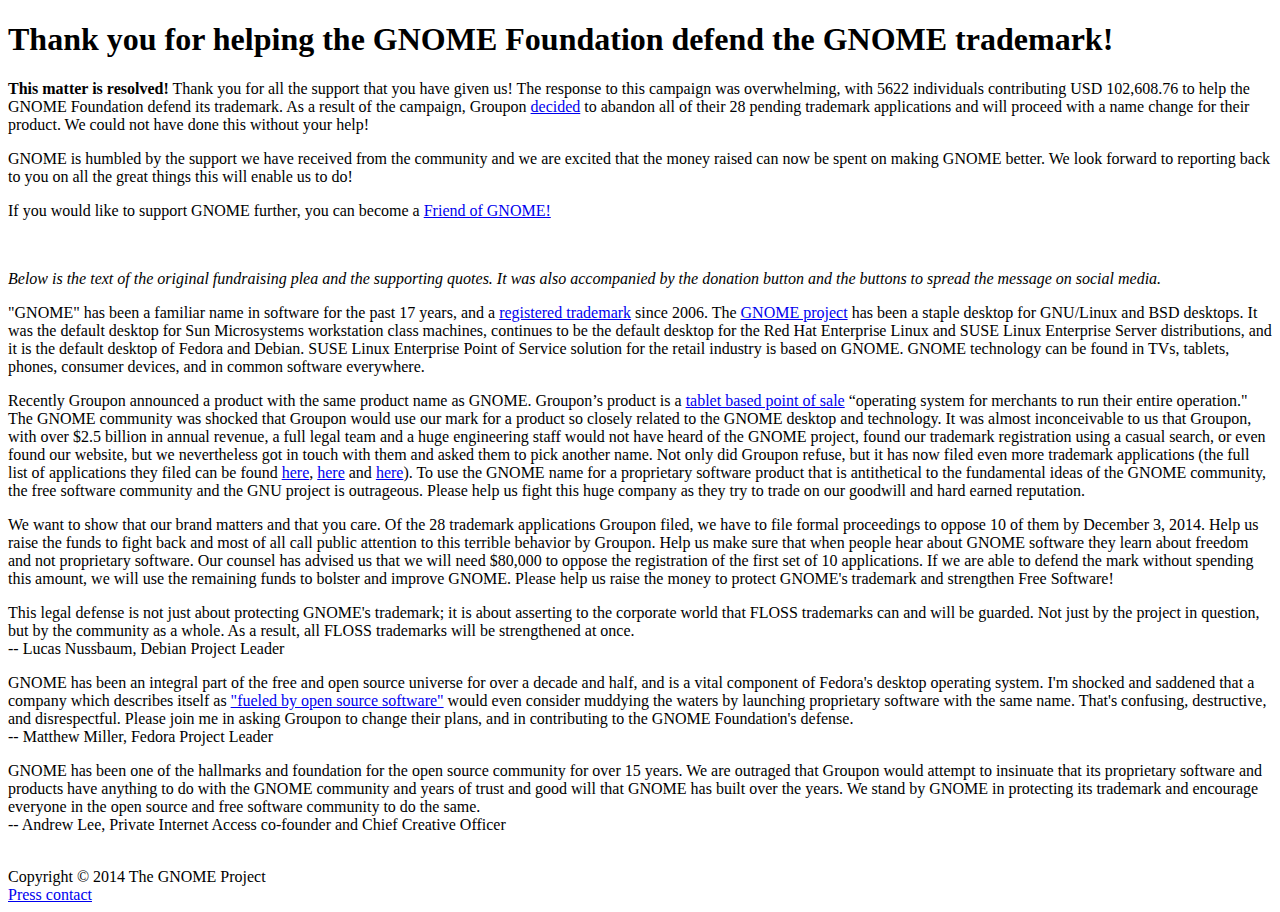
==== commit 2b2aa373: "Update the content of the page to make it clear that the matter is resolved" ====
--- a/theme/groupon/index.html
+++ b/theme/groupon/index.html
@@ -4,7 +4,7 @@
     <meta charset="utf-8">
     <meta http-equiv="X-UA-Compatible" content="IE=edge">
     <meta name="viewport" content="width=device-width, initial-scale=1">
-    <title>Help the GNOME Foundation defend the GNOME trademark</title>
+    <title>Thank you for helping the GNOME Foundation defend the GNOME trademark!</title>
 
     <!-- Bootstrap -->
     <link href="https://static.gnome.org/groupon/css/bootstrap.min.css" rel="stylesheet">
@@ -23,7 +23,7 @@
     <div class="header">
       <div class="container">
         <div class="row">
-          <div class="col-md-10 col-md-offset-1"><h1>Help the GNOME Foundation defend the GNOME trademark against Groupon!</h1></div>
+          <div class="col-md-10 col-md-offset-1"><h1>Thank you for helping the GNOME Foundation defend the GNOME trademark!</h1></div>
         </div>
       </div>
    </div>
@@ -32,25 +32,21 @@
       <div class="row">
         <div class="col-md-10 col-md-offset-1">
 
-          <p>Update: Thank you for all the support that you have given us.
-          Groupon has <a href="http://www.gnome.org/news/2014/11/groupon-has-agreed-to-change-its-product-name/">confirmed</a> with the GNOME Foundation that they are going to abandon all of their 28 pending trademark applications and will proceed with a name change for their product. We could not have done this without your help!</p>
+          <p><b>This matter is resolved!</b> Thank you for all the support that you have given us! The response to this campaign was overwhelming, with 5622 individuals contributing USD 102,608.76 to help the GNOME Foundation defend its trademark. As a result of the campaign, Groupon <a href="http://www.gnome.org/news/2014/11/groupon-has-agreed-to-change-its-product-name/">decided</a> to abandon all of their 28 pending trademark applications and will proceed with a name change for their product. We could not have done this without your help!</p>
+
+          <p>GNOME is humbled by the support we have received from the community and we are excited that the money raised can now be spent on making GNOME better. We look forward to reporting back to you on all the great things this will enable us to do!</p>
+
+          <p>If you would like to support GNOME further, you can become a <a href="http://www.gnome.org/friends/">Friend of GNOME!</a></p>
+
+<div style="margin-top:50px">
+
+          <p><i>Below is the text of the original fundraising plea and the supporting quotes. It was also accompanied by the donation button and the buttons to spread the message on social media.</i></p>
 
           <p>"GNOME" has been a familiar name in software for the past 17 years, and a <a href="http://tsdr.uspto.gov/#caseNumber=76368848&caseType=SERIAL_NO&searchType=statusSearch">registered trademark</a> since 2006. The <a href="https://www.gnome.org/">GNOME project</a> has been a staple desktop for GNU/Linux and BSD desktops. It was the default desktop for Sun Microsystems workstation class machines, continues to be the default desktop for the Red Hat Enterprise Linux and SUSE Linux Enterprise Server distributions, and it is the default desktop of Fedora and Debian. SUSE Linux Enterprise Point of Service solution for the retail industry is based on GNOME. GNOME technology can be found in TVs, tablets, phones, consumer devices, and in common software everywhere.</p>
 
           <p>Recently Groupon announced a product with the same product name as GNOME. Groupon’s product is a <a href="http://investor.groupon.com/releasedetail.cfm?releaseid=848707">tablet based point of sale</a> “operating system for merchants to run their entire operation." The GNOME community was shocked that Groupon would use our mark for a product so closely related to the GNOME desktop and technology. It was almost inconceivable to us that Groupon, with over $2.5 billion in annual revenue, a full legal team and a huge engineering staff would not have heard of the GNOME project, found our trademark registration using a casual search, or even found our website, but we nevertheless got in touch with them and asked them to pick another name. Not only did Groupon refuse, but it has now filed even more trademark applications (the full list of applications they filed can be found <a href="http://tsdr.uspto.gov/#caseNumber=86200190%0A86200193%0A86200194%0A86200196%0A86200657%0A86200661%0A86200759%0A86200763%0A86200765%0A86227618%0A&caseType=SERIAL_NO&searchType=multiStatus">here</a>, <a href="http://tsdr.uspto.gov/#caseNumber=86287930%0A86287935%0A86287938%0A86287940%0A86287946%0A86287951%0A&caseType=SERIAL_NO&searchType=multiStatus">here</a> and <a href="http://tsdr.uspto.gov/#caseNumber=86441913%0A86441922%0A86441923%0A86441925%0A86441926%0A86441930%0A86441933%0A86441934%0A86441937%0A86441941%0A86441945%0A86441951%0A&caseType=SERIAL_NO&searchType=multiStatus">here</a>). To use the GNOME name for a proprietary software product that is antithetical to the fundamental ideas of the GNOME community, the free software community and the GNU project is outrageous. Please help us fight this huge company as they try to trade on our goodwill and hard earned reputation.</p>
 
           <p>We want to show that our brand matters and that you care. Of the 28 trademark applications Groupon filed, we have to file formal proceedings to oppose 10 of them by December 3, 2014. Help us raise the funds to fight back and most of all call public attention to this terrible behavior by Groupon. Help us make sure that when people hear about GNOME software they learn about freedom and not proprietary software.  Our counsel has advised us that we will need $80,000 to oppose the registration of the first set of 10 applications. If we are able to defend the mark without spending this amount, we will use the remaining funds to bolster and improve GNOME. Please help us raise the money to protect GNOME's trademark and strengthen Free Software!</p>
-
-          <div class="row">
-            <div class="col-md-6 col-md-offset-3">
-              <div class="donate-share-container">
-                <a href="https://www.gnome.org/friends/" class="btn btn-success donate-button">Become a friend of GNOME!</a>
-		<p class="spread-the-word"><a href="https://www.gnome.org/friends/other-ways-to-donate/">GNOME can also accept donations by check, bank/wire transfer, Flattr and Bitcoin</a></p>
-                <p class="spread-the-word">Say something about this on: <a href="https://www.facebook.com/sharer.php?u=https://gnome.org/groupon/">Facebook</a>, <a href="https://plus.google.com/share?url=https://gnome.org/groupon/">Google+</a> and <a href="https://twitter.com/intent/tweet?url=https://gnome.org/groupon/&related=gnome">Twitter</a></p>
-                <p class="spread-the-word">So far, we have raised 91413.80 USD. We would like to thank our donors for their generous support.</p>
-              </div>
-            </div>
-          </div>
 
          <p><quote>This legal defense is not just about protecting GNOME's trademark; it is about asserting to the corporate world that FLOSS trademarks can and will be guarded. Not just by the project in question, but by the community as a whole. As a result, all FLOSS trademarks will be strengthened at once.</quote><br/>
 -- Lucas Nussbaum, Debian Project Leader</p>
@@ -61,6 +57,7 @@
   <p><quote>GNOME has been one of the hallmarks and foundation for the open source community for over 15 years.  We are outraged that Groupon would attempt to insinuate that its proprietary software and products have anything to do with the GNOME community and years of trust and good will that GNOME has built over the years.  We stand by GNOME in protecting its trademark and encourage everyone in the open source and free software community to do the same.</quote><br/>
   -- Andrew Lee, Private Internet Access co-founder and Chief Creative Officer</p>
 
+</div>
           <div class="footer-art"></div>
 
         </div>
